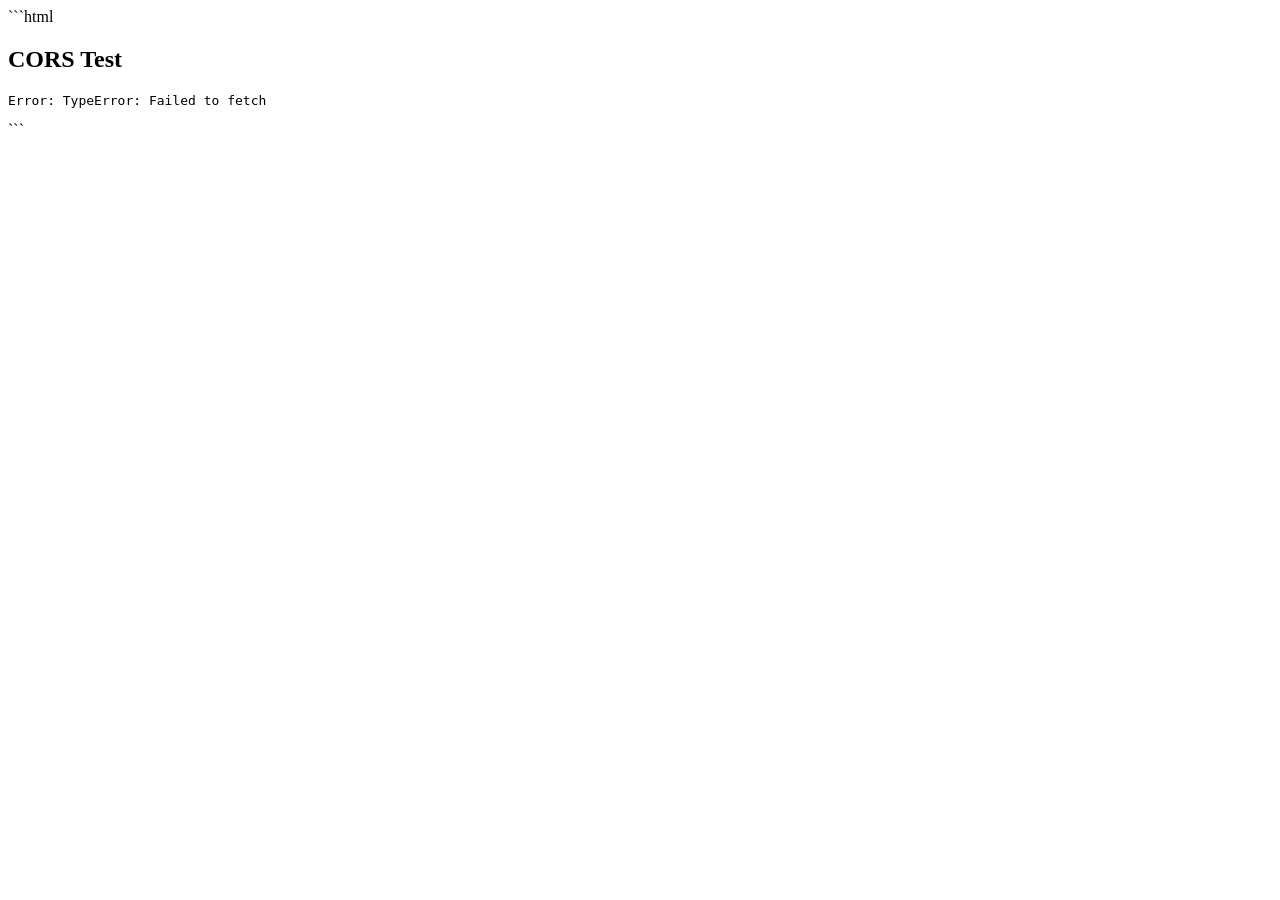
==== cors.html @ c70d2f2c "Rename index.html to cors.html" ====
```html
<!DOCTYPE html>
<html lang="en">
<head>
    <meta charset="UTF-8">
    <meta name="viewport" content="width=device-width, initial-scale=1.0">
    <title>CORS Test</title>
</head>
<body>

<h2>CORS Test</h2>
<pre id="output">Cargando...</pre>

<script>
fetch("https://www.adidas.com/ec/es/contactus", {
    method: "GET",
    credentials: "include"
})
.then(response => response.text())
.then(data => {
    document.getElementById("output").textContent = data;
    console.log(data);
})
.catch(error => {
    document.getElementById("output").textContent = "Error: " + error;
    console.error(error);
});
</script>

</body>
</html>
```
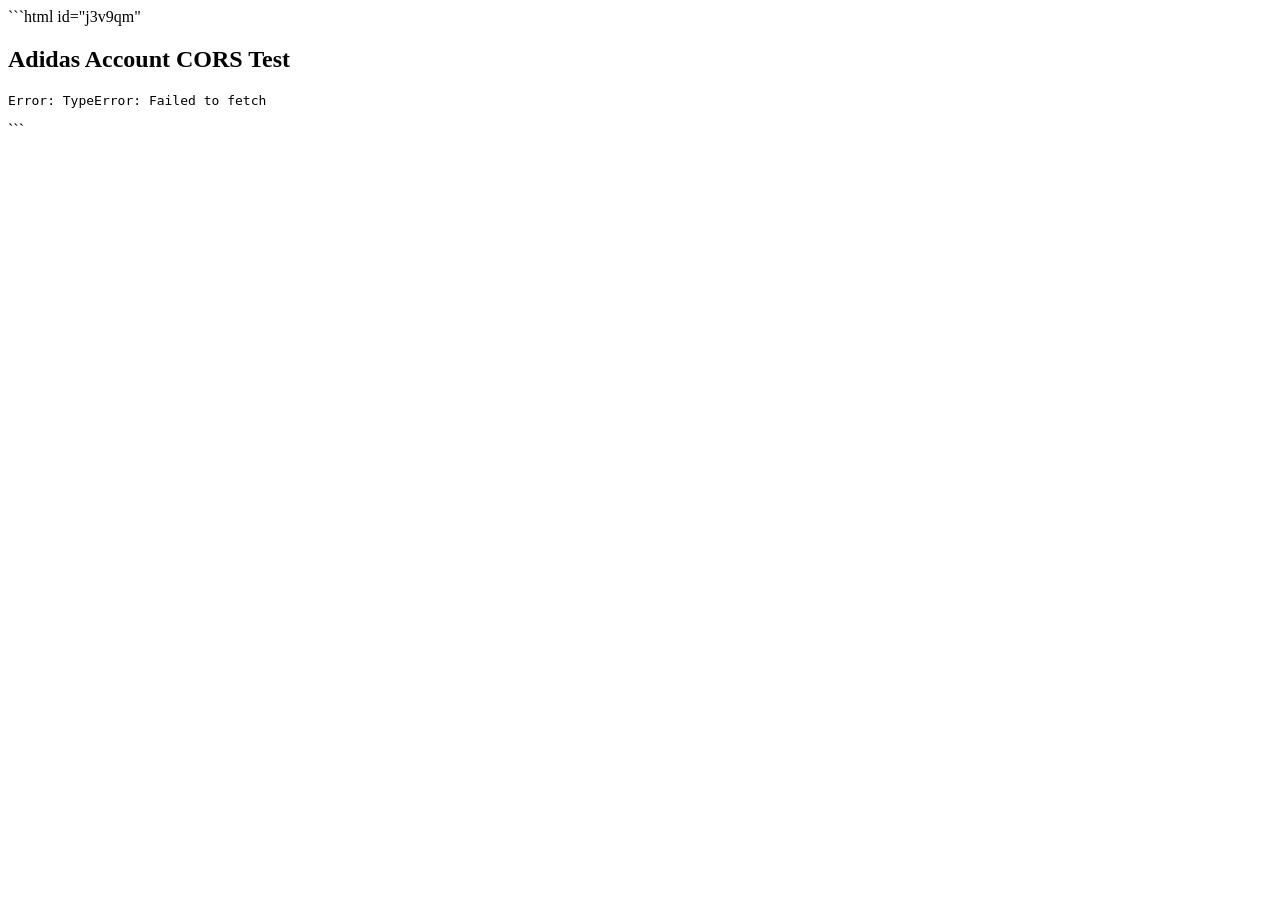
==== commit 23274eec: "Update cors.html" ====
--- a/cors.html
+++ b/cors.html
@@ -1,29 +1,30 @@
-```html
+```html id="j3v9qm"
 <!DOCTYPE html>
 <html lang="en">
 <head>
     <meta charset="UTF-8">
     <meta name="viewport" content="width=device-width, initial-scale=1.0">
-    <title>CORS Test</title>
+    <title>CORS Account Test</title>
 </head>
 <body>
 
-<h2>CORS Test</h2>
-<pre id="output">Cargando...</pre>
+<h2>Adidas Account CORS Test</h2>
+<pre id="output">Cargando respuesta...</pre>
 
 <script>
-fetch("https://www.adidas.com/ec/es/contactus", {
+fetch("https://www.adidas.com/ec/es/account", {
     method: "GET",
     credentials: "include"
 })
 .then(response => response.text())
 .then(data => {
     document.getElementById("output").textContent = data;
+    console.log("Respuesta recibida:");
     console.log(data);
 })
 .catch(error => {
     document.getElementById("output").textContent = "Error: " + error;
-    console.error(error);
+    console.error("Fetch error:", error);
 });
 </script>
 
